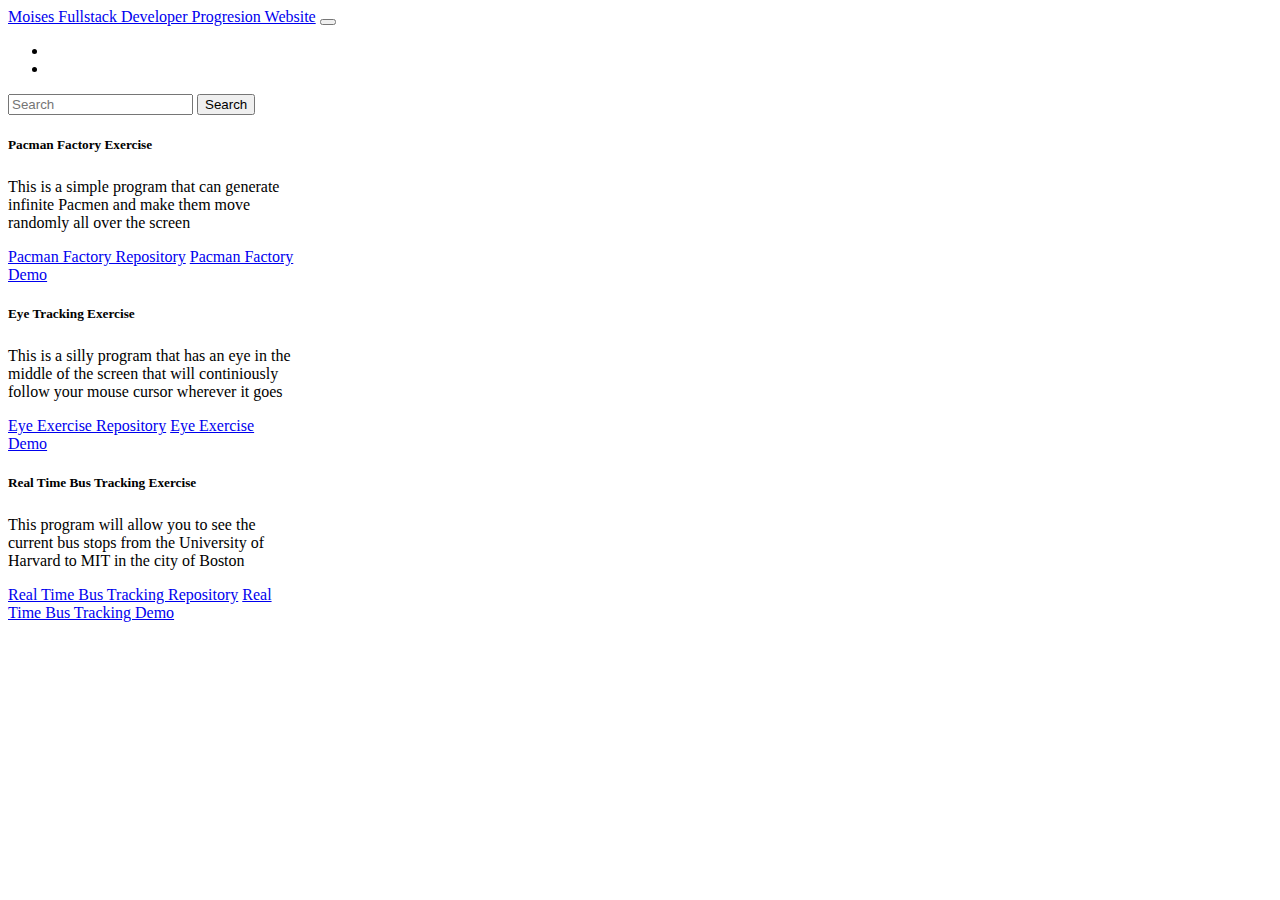
==== index.html @ 32a05199 "bus" ====
<!DOCTYPE html>
<html lang="en">
  
<head>
  
    <meta charset="UTF-8">
    <meta http-equiv="X-UA-Compatible" content="IE=edge">
    <meta name="viewport" content="width=device-width, initial-scale=1.0">
    <title>Portafolio de Moises</title>
    <!-- CSS only -->
<link href="https://cdn.jsdelivr.net/npm/bootstrap@5.2.0/dist/css/bootstrap.min.css" rel="stylesheet" integrity="sha384-gH2yIJqKdNHPEq0n4Mqa/HGKIhSkIHeL5AyhkYV8i59U5AR6csBvApHHNl/vI1Bx" crossorigin="anonymous">
    <link rel="stylesheet" href="style.css">
</head>
<body>
    <nav class="navbar navbar-expand-lg bg-light">
        <div class="container-fluid">
          <a class="navbar-brand" href="#">Moises Fullstack Developer Progresion Website</a>
          <button class="navbar-toggler" type="button" data-bs-toggle="collapse" data-bs-target="#navbarSupportedContent" aria-controls="navbarSupportedContent" aria-expanded="false" aria-label="Toggle navigation">
            <span class="navbar-toggler-icon"></span>
          </button>
          <div class="collapse navbar-collapse" id="navbarSupportedContent">
            <ul class="navbar-nav me-auto mb-2 mb-lg-0">
              <li class="nav-item">
                <a class="nav-link active" aria-current="page" href="#"></a>
              </li>
              <li class="nav-item">
                <a class="nav-link" href="#"></a>
              </li>
              
        
            </ul>
            <form class="d-flex" role="search">
              <input class="form-control me-2" type="search" placeholder="Search" aria-label="Search">
              <button class="btn btn-outline-success" type="submit">Search</button>
            </form>
          </div>
        </div>
      </nav>
      <main>
        <div class="contain">
            <div class="row">
                <div class="col-6">
                    <div class="card" style="width: 18rem;">
                        <div class="card-body">
                          <h5 class="card-title">Pacman Factory Exercise</h5>
                          <h6 class="card-subtitle mb-2 text-muted"></h6>
                          <p class="card-text">This is a simple program that can generate infinite Pacmen and make them move randomly all over the screen</p>
                          <a href="https://github.com/ViceNite/Pacman-Factory" class="card-link">Pacman Factory Repository</a>
                          <a href="https://vicenite.github.io/Pacman-Factory/" class="card-link">Pacman Factory Demo</a>
                        </div>
                      </div>
                </div>
                
            </div>
            
        </div>
        <div class="contain">
            <div class="row">
                <div class="col-6">
                    <div class="card" style="width: 18rem;">
                        <div class="card-body">
                          <h5 class="card-title">Eye Tracking Exercise</h5>
                          <h6 class="card-subtitle mb-2 text-muted"></h6>
                          <p class="card-text">This is a silly program that has an eye in the middle of the screen that will continiously follow your mouse cursor wherever it goes</p>
                          <a href="https://github.com/ViceNite/Eye-Exercise" class="card-link">Eye Exercise Repository</a>
                          <a href="https://vicenite.github.io/Eye-Exercise/" class="card-link">Eye Exercise Demo</a>
                        </div>
                      </div>
                </div>
                
            </div>
            
        </div>
        <div class="contain">
            <div class="row">
                <div class="col-6">
                    <div class="card" style="width: 18rem;">
                        <div class="card-body">
                          <h5 class="card-title">Real Time Bus Tracking Exercise</h5>
                          <h6 class="card-subtitle mb-2 text-muted"></h6>
                          <p class="card-text">This program will allow you to see the current bus stops from the University of Harvard to MIT in the city of Boston</p>
                          <a href="https://github.com/ViceNite/Real-Time-Bus-Tracking-Repository" class="card-link">Real Time Bus Tracking Repository</a>
                          <a href="https://vicenite.github.io/Real-Time-Bus-Tracking-Repository/" class="card-link">Real Time Bus Tracking Demo</a>
                        </div>
                      </div>
                </div>
                
            </div>
            
        </div>
        

    <!-- JavaScript Bundle with Popper -->
<script src="https://cdn.jsdelivr.net/npm/bootstrap@5.2.0/dist/js/bootstrap.bundle.min.js" integrity="sha384-A3rJD856KowSb7dwlZdYEkO39Gagi7vIsF0jrRAoQmDKKtQBHUuLZ9AsSv4jD4Xa" crossorigin="anonymous"></script>
</body>
</html>
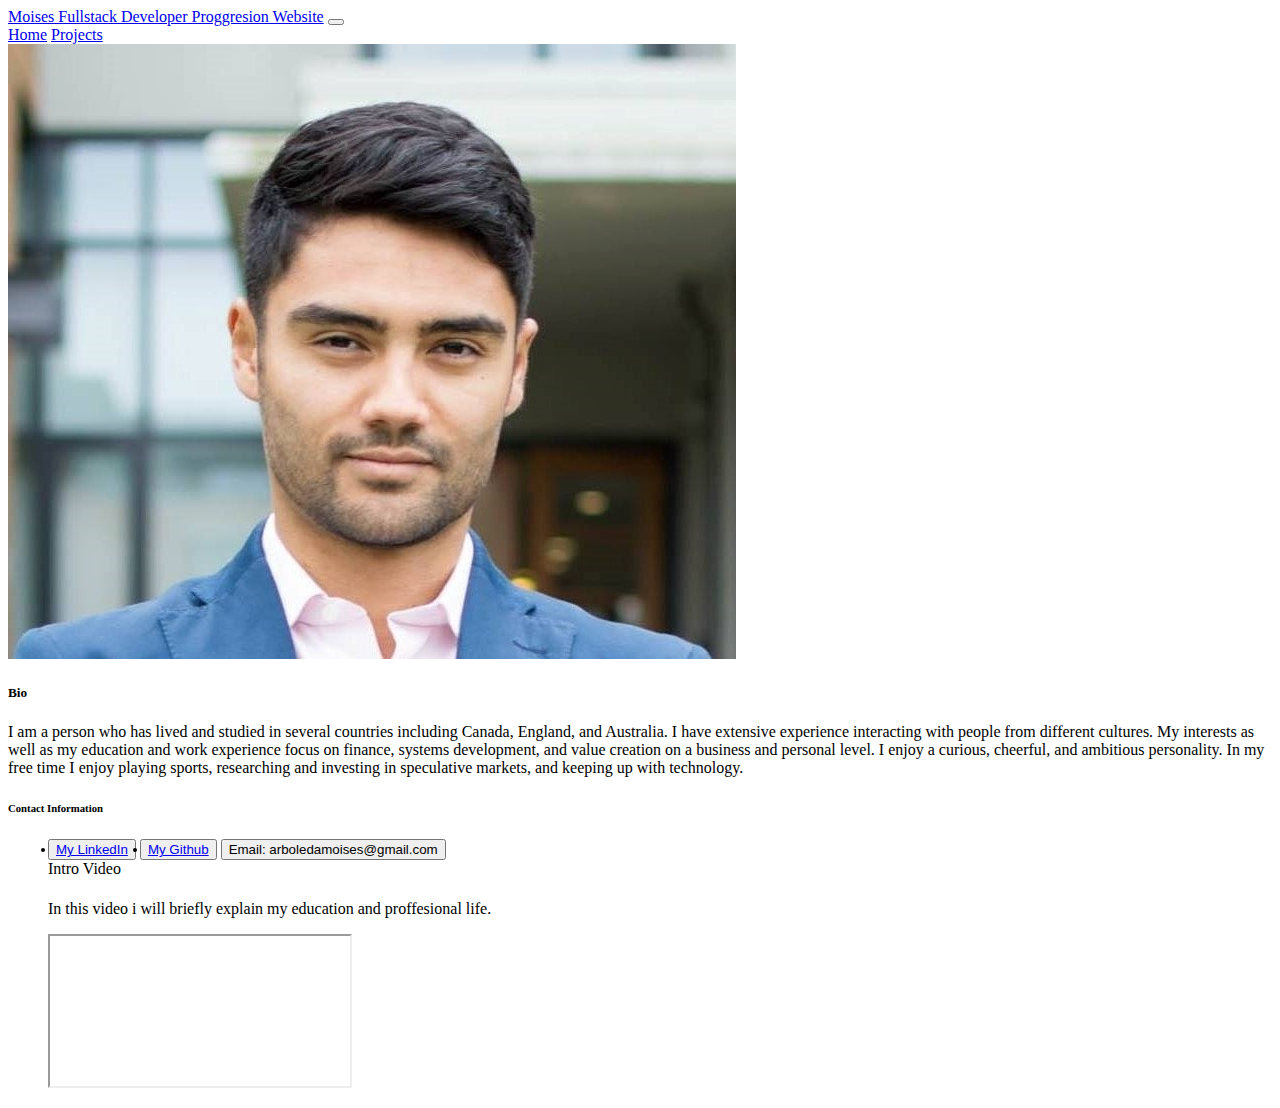
==== commit 3be38ece: "website update" ====
--- a/index.html
+++ b/index.html
@@ -1,4 +1,5 @@
 <!DOCTYPE html>
+
 <html lang="en">
   
 <head>
@@ -12,84 +13,62 @@
     <link rel="stylesheet" href="style.css">
 </head>
 <body>
-    <nav class="navbar navbar-expand-lg bg-light">
-        <div class="container-fluid">
-          <a class="navbar-brand" href="#">Moises Fullstack Developer Progresion Website</a>
-          <button class="navbar-toggler" type="button" data-bs-toggle="collapse" data-bs-target="#navbarSupportedContent" aria-controls="navbarSupportedContent" aria-expanded="false" aria-label="Toggle navigation">
-            <span class="navbar-toggler-icon"></span>
-          </button>
-          <div class="collapse navbar-collapse" id="navbarSupportedContent">
-            <ul class="navbar-nav me-auto mb-2 mb-lg-0">
-              <li class="nav-item">
-                <a class="nav-link active" aria-current="page" href="#"></a>
-              </li>
-              <li class="nav-item">
-                <a class="nav-link" href="#"></a>
-              </li>
-              
+  <nav class="navbar navbar-expand-lg bg-info">
+    
+  <div class="container-fluid">
+    <a class="navbar-brand" href="#">Moises Fullstack Developer Proggresion Website</a>
+    <button class="navbar-toggler" type="button" data-bs-toggle="collapse" data-bs-target="#navbarNavAltMarkup" aria-controls="navbarNavAltMarkup" aria-expanded="false" aria-label="Toggle navigation">
+      <span class="navbar-toggler-icon"></span>
+    </button>
+    <div class="collapse navbar-collapse" id="navbarNavAltMarkup">
+      <div class="navbar-nav">
+        <a class="nav-link active" aria-current="page" href="index.html">Home</a>
+        <a class="nav-link" href="Projects.html">Projects</a>
+       
+      </div>
+    </div>
+  </div>
+</nav>
         
-            </ul>
-            <form class="d-flex" role="search">
-              <input class="form-control me-2" type="search" placeholder="Search" aria-label="Search">
-              <button class="btn btn-outline-success" type="submit">Search</button>
-            </form>
+          <div class="card mb-3" style="max-width: 2000px;">
+            <div class="row g-0">
+              <div class="col-md-4">
+                <img src="/images/ProfileLinkedin.jpg" class="img-fluid rounded-start" alt="...">
+              </div>
+              <div class="col-md-8">
+                <div class="card-body">
+                  <h5 class="card-title">Bio</h5>
+                  <p class="card-text">I am a person who has lived and studied in several countries including Canada, England, and Australia. I have extensive experience interacting with people from different cultures. My interests as well as my education and work experience focus on finance, systems development, and value creation on a business and personal level. I enjoy a curious, cheerful, and ambitious personality. In my free time I enjoy playing sports, researching and investing in speculative markets, and keeping up with technology.</p>
+                  <h6 class="card-subtitle mb-2 text-muted">Contact Information</h6>
+                  <ul class="list-group list-group-flush">
+                    <button type="button" class="btn btn-outline-primary "><li class="list-group-item"><a href="https://www.linkedin.com/in/moises-arboleda-201163209/" class="card-link text-info">My LinkedIn</a> </li></button>
+                    <button type="button" class="btn btn-outline-info "><li class="list-group-item"><a href="https://github.com/ViceNite" class="card-link text-secondary">My Github</a> </li></button>
+                    <button type="button" class="btn btn-outline-secondary ">Email: arboledamoises@gmail.com</a> </li></button>
+                    <div class="card">
+                      <div class="card-header">
+                        Intro Video
+                      </div>
+                      <div class="card-body">
+                        <h5 class="card-title"></h5>
+                        <p class="card-text">In this video i will briefly explain my education and proffesional life.</p>
+                        <div class="embed-responsive embed-responsive-21by9">
+                          <iframe class="embed-responsive-item" src="https://www.youtube.com/embed/_S_LPgvGyYw" allowfullscreen></iframe>
+                        </div>
+                        
+                      </div>
+                    </div>
+                    
+                  </ul>
+                  
+                </div>
+              </div>
+            </div>
           </div>
         </div>
-      </nav>
-      <main>
-        <div class="contain">
-            <div class="row">
-                <div class="col-6">
-                    <div class="card" style="width: 18rem;">
-                        <div class="card-body">
-                          <h5 class="card-title">Pacman Factory Exercise</h5>
-                          <h6 class="card-subtitle mb-2 text-muted"></h6>
-                          <p class="card-text">This is a simple program that can generate infinite Pacmen and make them move randomly all over the screen</p>
-                          <a href="https://github.com/ViceNite/Pacman-Factory" class="card-link">Pacman Factory Repository</a>
-                          <a href="https://vicenite.github.io/Pacman-Factory/" class="card-link">Pacman Factory Demo</a>
-                        </div>
-                      </div>
-                </div>
-                
-            </div>
-            
-        </div>
-        <div class="contain">
-            <div class="row">
-                <div class="col-6">
-                    <div class="card" style="width: 18rem;">
-                        <div class="card-body">
-                          <h5 class="card-title">Eye Tracking Exercise</h5>
-                          <h6 class="card-subtitle mb-2 text-muted"></h6>
-                          <p class="card-text">This is a silly program that has an eye in the middle of the screen that will continiously follow your mouse cursor wherever it goes</p>
-                          <a href="https://github.com/ViceNite/Eye-Exercise" class="card-link">Eye Exercise Repository</a>
-                          <a href="https://vicenite.github.io/Eye-Exercise/" class="card-link">Eye Exercise Demo</a>
-                        </div>
-                      </div>
-                </div>
-                
-            </div>
-            
-        </div>
-        <div class="contain">
-            <div class="row">
-                <div class="col-6">
-                    <div class="card" style="width: 18rem;">
-                        <div class="card-body">
-                          <h5 class="card-title">Real Time Bus Tracking Exercise</h5>
-                          <h6 class="card-subtitle mb-2 text-muted"></h6>
-                          <p class="card-text">This program will allow you to see the current bus stops from the University of Harvard to MIT in the city of Boston</p>
-                          <a href="https://github.com/ViceNite/Real-Time-Bus-Tracking-Repository" class="card-link">Real Time Bus Tracking Repository</a>
-                          <a href="https://vicenite.github.io/Real-Time-Bus-Tracking-Repository/" class="card-link">Real Time Bus Tracking Demo</a>
-                        </div>
-                      </div>
-                </div>
-                
-            </div>
-            
-        </div>
         
-
+      
+       
+      
     <!-- JavaScript Bundle with Popper -->
 <script src="https://cdn.jsdelivr.net/npm/bootstrap@5.2.0/dist/js/bootstrap.bundle.min.js" integrity="sha384-A3rJD856KowSb7dwlZdYEkO39Gagi7vIsF0jrRAoQmDKKtQBHUuLZ9AsSv4jD4Xa" crossorigin="anonymous"></script>
 </body>
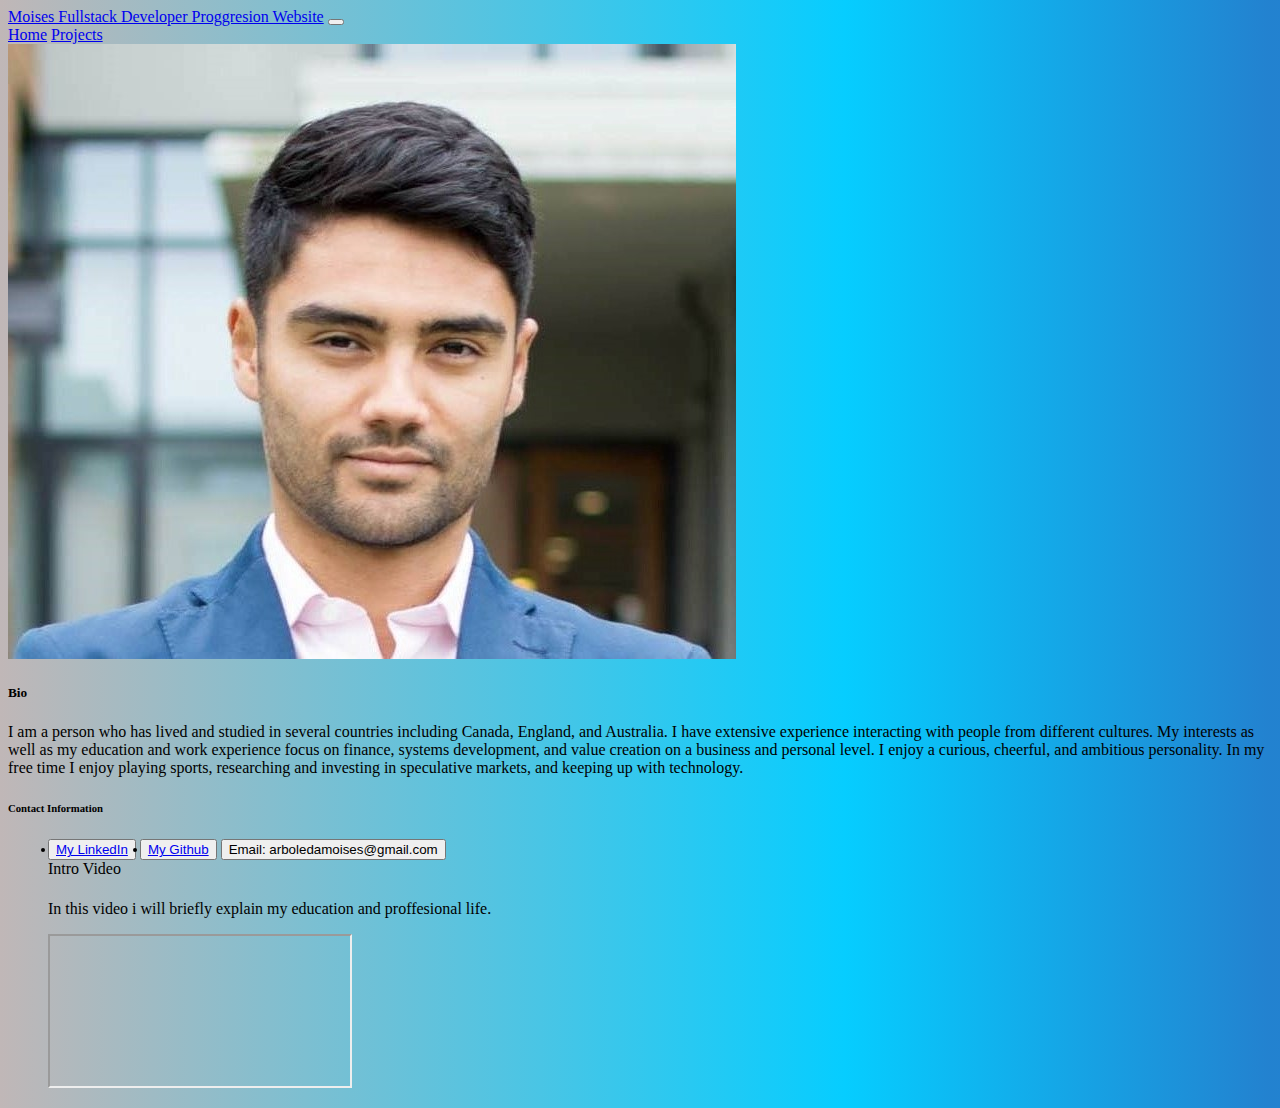
==== commit 2ea9e20e: "css update" ====
--- a/index.html
+++ b/index.html
@@ -9,6 +9,7 @@
     <meta name="viewport" content="width=device-width, initial-scale=1.0">
     <title>Portafolio de Moises</title>
     <!-- CSS only -->
+  
 <link href="https://cdn.jsdelivr.net/npm/bootstrap@5.2.0/dist/css/bootstrap.min.css" rel="stylesheet" integrity="sha384-gH2yIJqKdNHPEq0n4Mqa/HGKIhSkIHeL5AyhkYV8i59U5AR6csBvApHHNl/vI1Bx" crossorigin="anonymous">
     <link rel="stylesheet" href="style.css">
 </head>
@@ -33,7 +34,7 @@
           <div class="card mb-3" style="max-width: 2000px;">
             <div class="row g-0">
               <div class="col-md-4">
-                <img src="/images/ProfileLinkedin.jpg" class="img-fluid rounded-start" alt="...">
+                <img src="images/ProfileLinkedin.jpg" class="img-fluid rounded-start" alt="...">
               </div>
               <div class="col-md-8">
                 <div class="card-body">
@@ -72,4 +73,4 @@
     <!-- JavaScript Bundle with Popper -->
 <script src="https://cdn.jsdelivr.net/npm/bootstrap@5.2.0/dist/js/bootstrap.bundle.min.js" integrity="sha384-A3rJD856KowSb7dwlZdYEkO39Gagi7vIsF0jrRAoQmDKKtQBHUuLZ9AsSv4jD4Xa" crossorigin="anonymous"></script>
 </body>
-</html>+</html>
--- a/style.css
+++ b/style.css
@@ -0,0 +1,7 @@
+
+
+body {
+    font-family: Impact, fantasy;
+    background: rgb(0, 65, 77);
+    background: linear-gradient(90deg, rgb(192, 183, 183) 0%, rgb(6, 205, 255) 66%, rgba(31, 128, 207, 0.986) 99%);
+}
